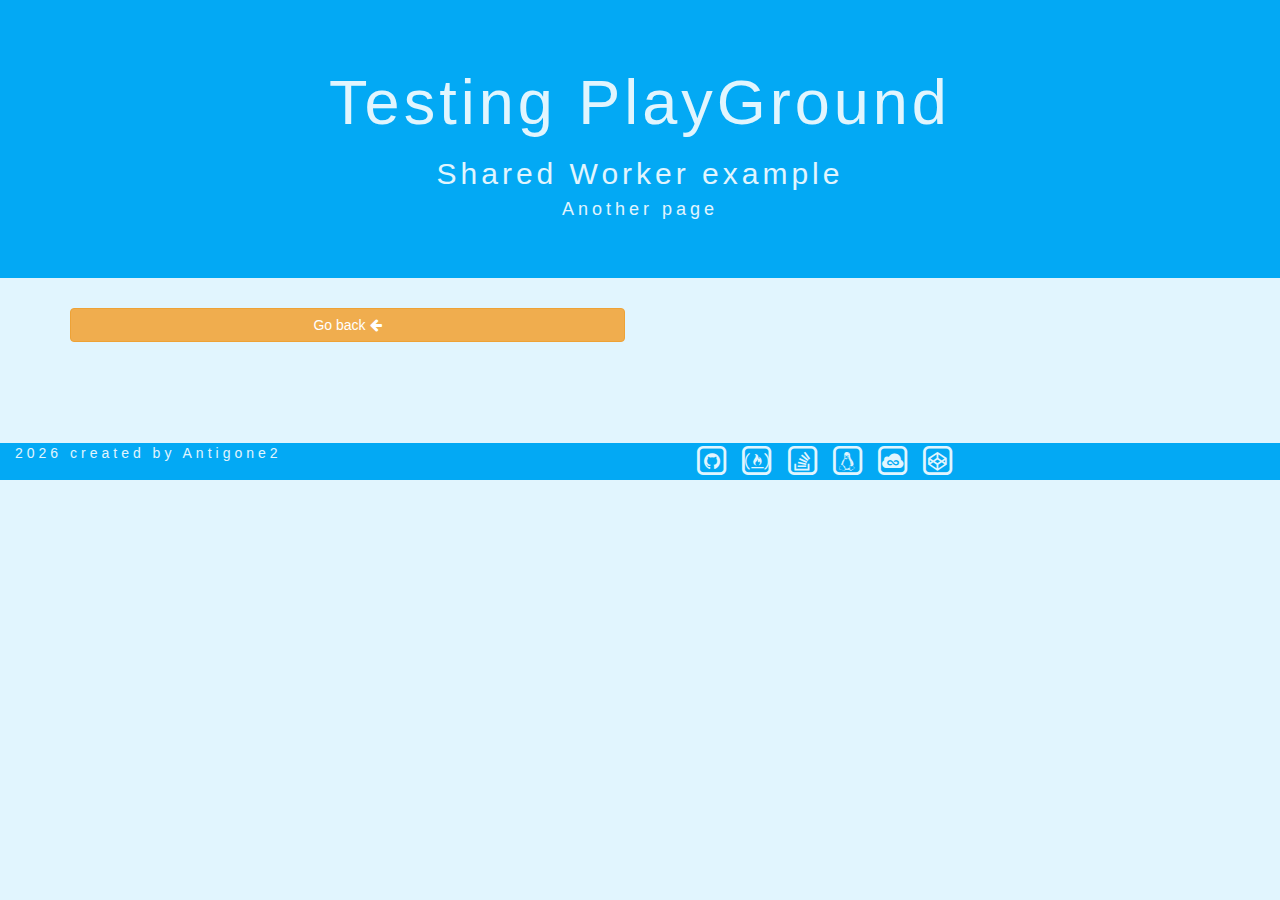
==== 2.html @ 7fa687c4 "init" ====
<!DOCTYPE html>
<html >
   <head>
      <meta charset="UTF-8">
      <title>Template</title>
      <meta name="viewport" content="width=device-width, initial-scale=1">
     <!--   JQUERY START -->
      <script src="https://code.jquery.com/jquery-3.1.1.min.js" integrity="sha256-hVVnYaiADRTO2PzUGmuLJr8BLUSjGIZsDYGmIJLv2b8="
      crossorigin="anonymous"></script>
      <!--   BOOTSTRAP START -->
      <script src="https://maxcdn.bootstrapcdn.com/bootstrap/3.3.7/js/bootstrap.min.js"
      integrity="sha384-Tc5IQib027qvyjSMfHjOMaLkfuWVxZxUPnCJA7l2mCWNIpG9mGCD8wGNIcPD7Txa" crossorigin="anonymous"></script>
      <link rel="stylesheet" href="https://maxcdn.bootstrapcdn.com/bootstrap/3.3.7/css/bootstrap.min.css"
            integrity="sha384-BVYiiSIFeK1dGmJRAkycuHAHRg32OmUcww7on3RYdg4Va+PmSTsz/K68vbdEjh4u" crossorigin="anonymous">
      <!--   FONT AWESOME START -->
      <link rel='stylesheet prefetch' href='https://maxcdn.bootstrapcdn.com/font-awesome/4.7.0/css/font-awesome.min.css'>
      <!--   MY RESOURCES -->
      <link rel="stylesheet" href="css/style.css">
      <link rel="icon" type="image/png" href="favicon.png" />
      <script src="js/constants.js"></script>
   </head>
   <body>
      <div class="jumbotron text-center">
         <h1>Testing PlayGround</h1>
         <h2>Shared Worker example</h2>
         <h4>Another page</h4>
      </div>
      <div class="container">
         <div class="row">
            <div class="col-sm-12 col-md-6" id="buttons">
               <a class="btn btn-warning" href="index.html">Go back <i class="fa fa-arrow-left"></i></a>
            </div>
            <div class="col-sm-12 col-md-6">
               <ul id="info" class="list-group">
            </div>
         </div>
      </div>
      <footer class="container-fluid footer">
         <div class="row">
            <div class="col-md-6">
               <div class="center-to-left">
                  <script>document.write(new Date().getFullYear());</script>
                  created by Antigone2
               </div>
            </div>
            <div class="col-md-6">
               <div class="center-to-right">
                  <ul>
                     <li><a href="https://github.com/antigone2" target="_blank"> <span class="fa-stack fa-lg"> <i
                                 class="fa fa-square-o fa-stack-2x"></i> <i class="fa fa-github fa-stack-1x"></i>
                           </span>
                        </a></li>
                     <li><a href="https://www.freecodecamp.com/antigone2" target="_blank"> <span class="fa-stack fa-lg"> <i
                                 class="fa fa-square-o fa-stack-2x"></i> <i class="fa fa-free-code-camp fa-stack-1x"></i>
                           </span>
                        </a></li>
                     <li><a href="http://stackoverflow.com/users/7422840/antigone2" target="_blank"> <span class="fa-stack fa-lg"> <i
                                 class="fa fa-square-o fa-stack-2x"></i> <i class="fa fa-stack-overflow fa-stack-1x"></i>
                           </span>
                        </a></li>
                     <li><a href="http://askubuntu.com/users/642778/antigone2" target="_blank"> <span class="fa-stack fa-lg"> <i
                                 class="fa fa-square-o fa-stack-2x"></i> <i class="fa fa-linux fa-stack-1x"></i>
                           </span>
                        </a></li>
                     <li><a href="https://jsfiddle.net/user/antigone2" target="_blank"> <span class="fa-stack fa-lg"> <i
                                 class="fa fa-square-o fa-stack-2x"></i> <i class="fa fa-jsfiddle fa-stack-1x"></i>
                           </span>
                        </a></li>
                     <li><a href="https://codepen.io/antigone2" target="_blank"> <span class="fa-stack fa-lg"> <i
                                 class="fa fa-square-o fa-stack-2x"></i> <i class="fa fa-codepen fa-stack-1x"></i>
                           </span>
                        </a></li>
                  </ul>
               </div>
            </div>
         </div>
      </footer>
       <script src="js/script.js"></script>
   </body>
</html>
---- css/style.css ----
/*template start*/
ul, ul a {
   text-decoration: none;
   color: #e1f5fe;
   margin: 0;
}

ul a:hover {
   color: #01579b;
}

ul a:VISITED {
   color: grey;
}

ul a:FOCUS {
   color: grey;
}

li {
   display: inline;
}

li a:hover {
   text-decoration: none;
}

body {
   background-color: #e1f5fe;
   color: #01579b;
}


#message {
  margin-bottom: 20px;
}

.jumbotron, .navbar, .navbar li a, .navbar .navbar-brand, .navbar .nav li a, .footer {
   background-color:  #03a9f4;
   color: #e1f5fe;
   border: none;
   letter-spacing: 4px;
}

.footer {
   margin-top: 100px;
}
/*template end*/

.btn  {
	width: 100%;
	transition: background-color 1s ease;
	display: block;
	margin-bottom: 1px;
}

#info {
   overflow-y: auto;
   max-height:200px;
   margin-bottom:0px;
}

.badge {
   float: right;
}
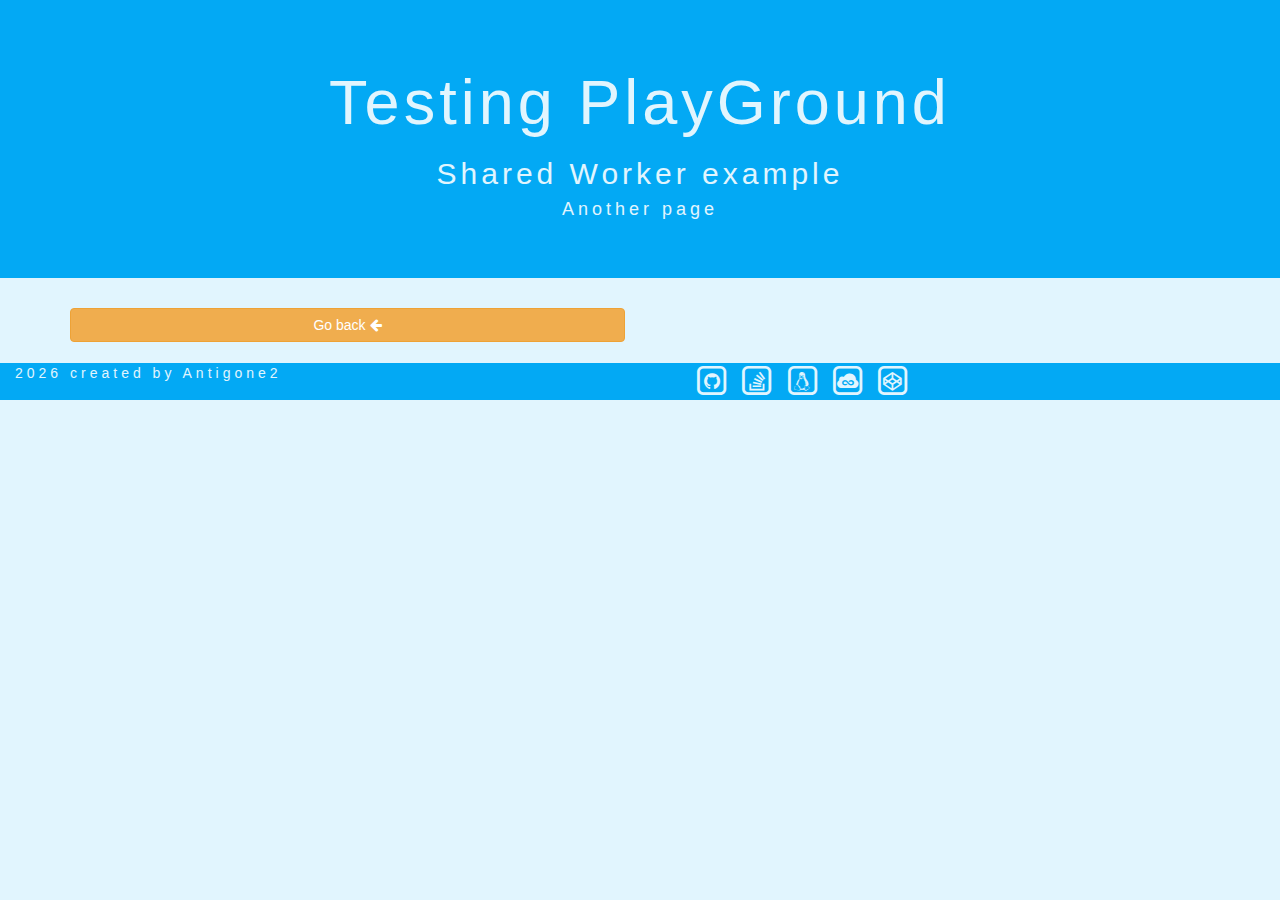
==== commit 6b57ed83: "added info text, cleaning" ====
--- a/2.html
+++ b/2.html
@@ -50,10 +50,6 @@
                                  class="fa fa-square-o fa-stack-2x"></i> <i class="fa fa-github fa-stack-1x"></i>
                            </span>
                         </a></li>
-                     <li><a href="https://www.freecodecamp.com/antigone2" target="_blank"> <span class="fa-stack fa-lg"> <i
-                                 class="fa fa-square-o fa-stack-2x"></i> <i class="fa fa-free-code-camp fa-stack-1x"></i>
-                           </span>
-                        </a></li>
                      <li><a href="http://stackoverflow.com/users/7422840/antigone2" target="_blank"> <span class="fa-stack fa-lg"> <i
                                  class="fa fa-square-o fa-stack-2x"></i> <i class="fa fa-stack-overflow fa-stack-1x"></i>
                            </span>
--- a/css/style.css
+++ b/css/style.css
@@ -43,8 +43,9 @@
 }
 
 .footer {
-   margin-top: 100px;
+   margin-top: 20px;
 }
+
 /*template end*/
 
 .btn  {
@@ -62,4 +63,10 @@
 
 .badge {
    float: right;
-}+}
+
+.info {
+   margin-top: 20px;   
+   letter-spacing: 0px;
+   font-size: 14px;
+}
